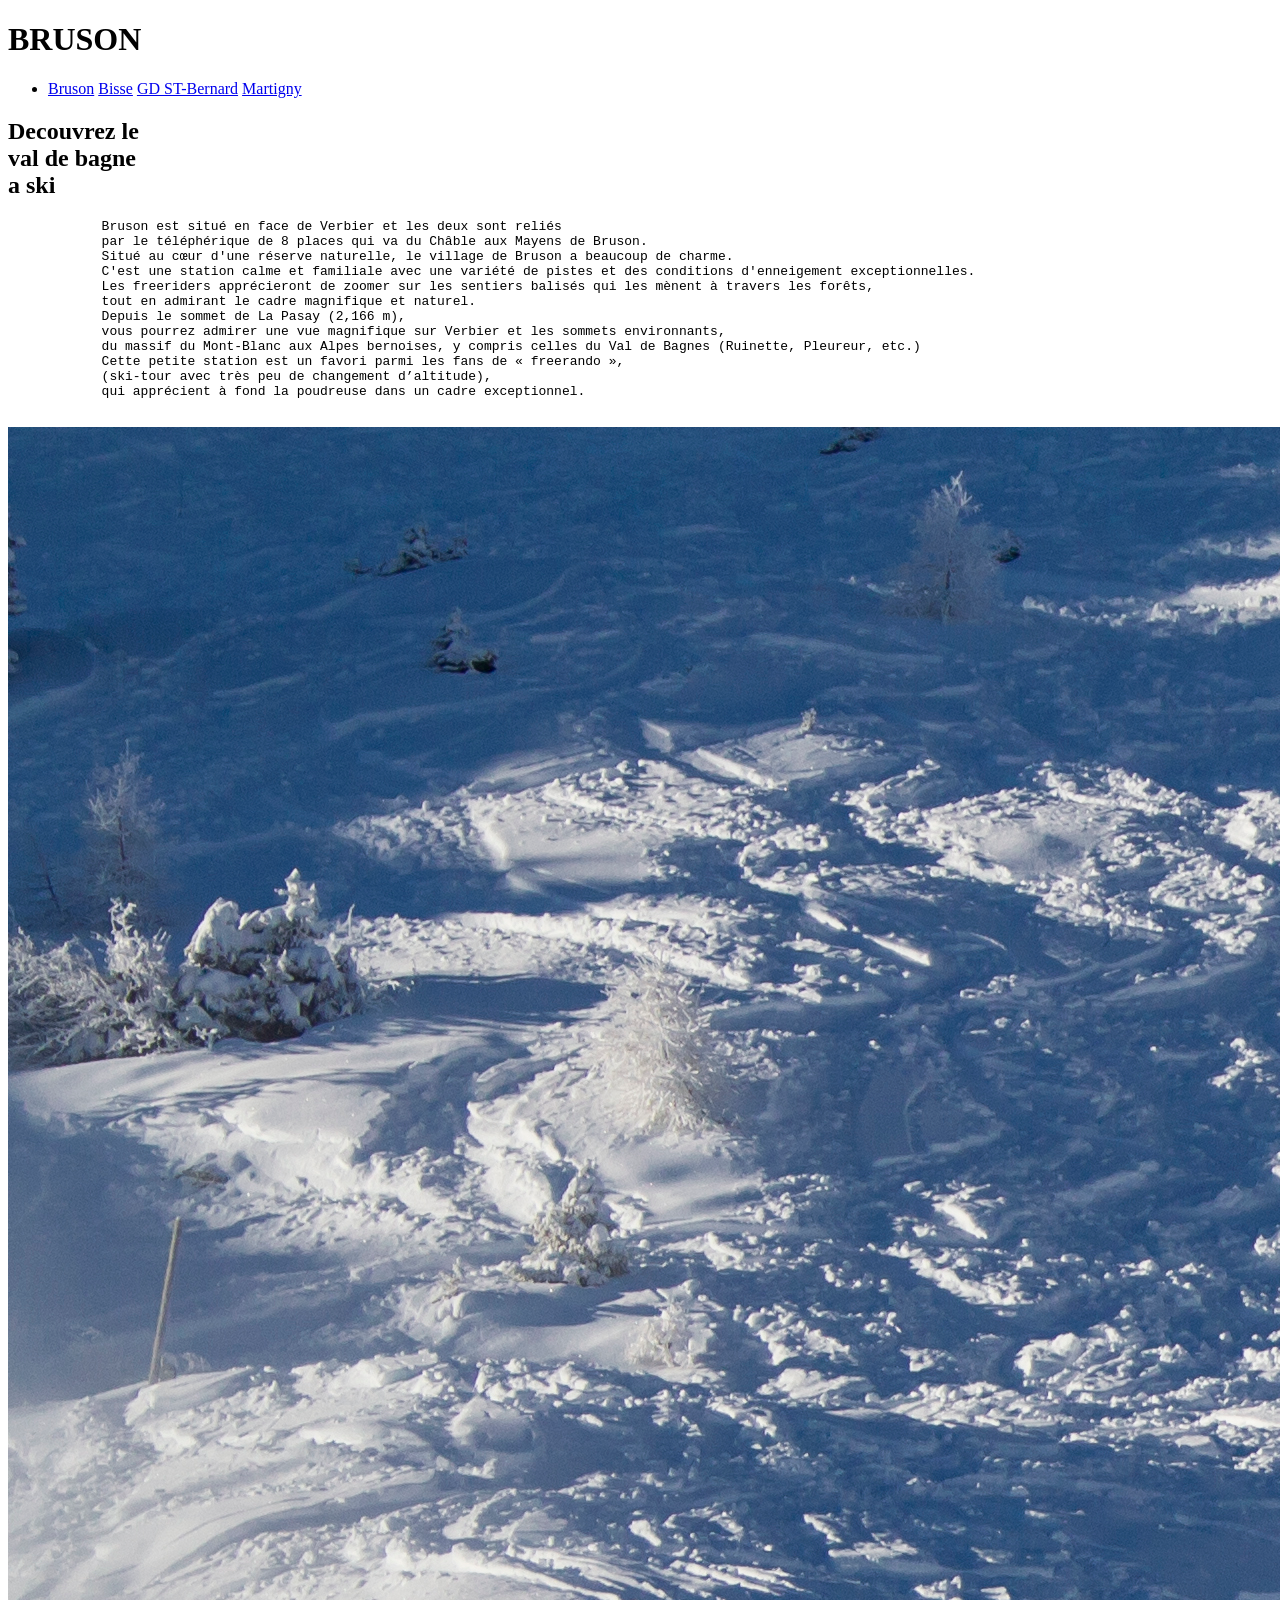
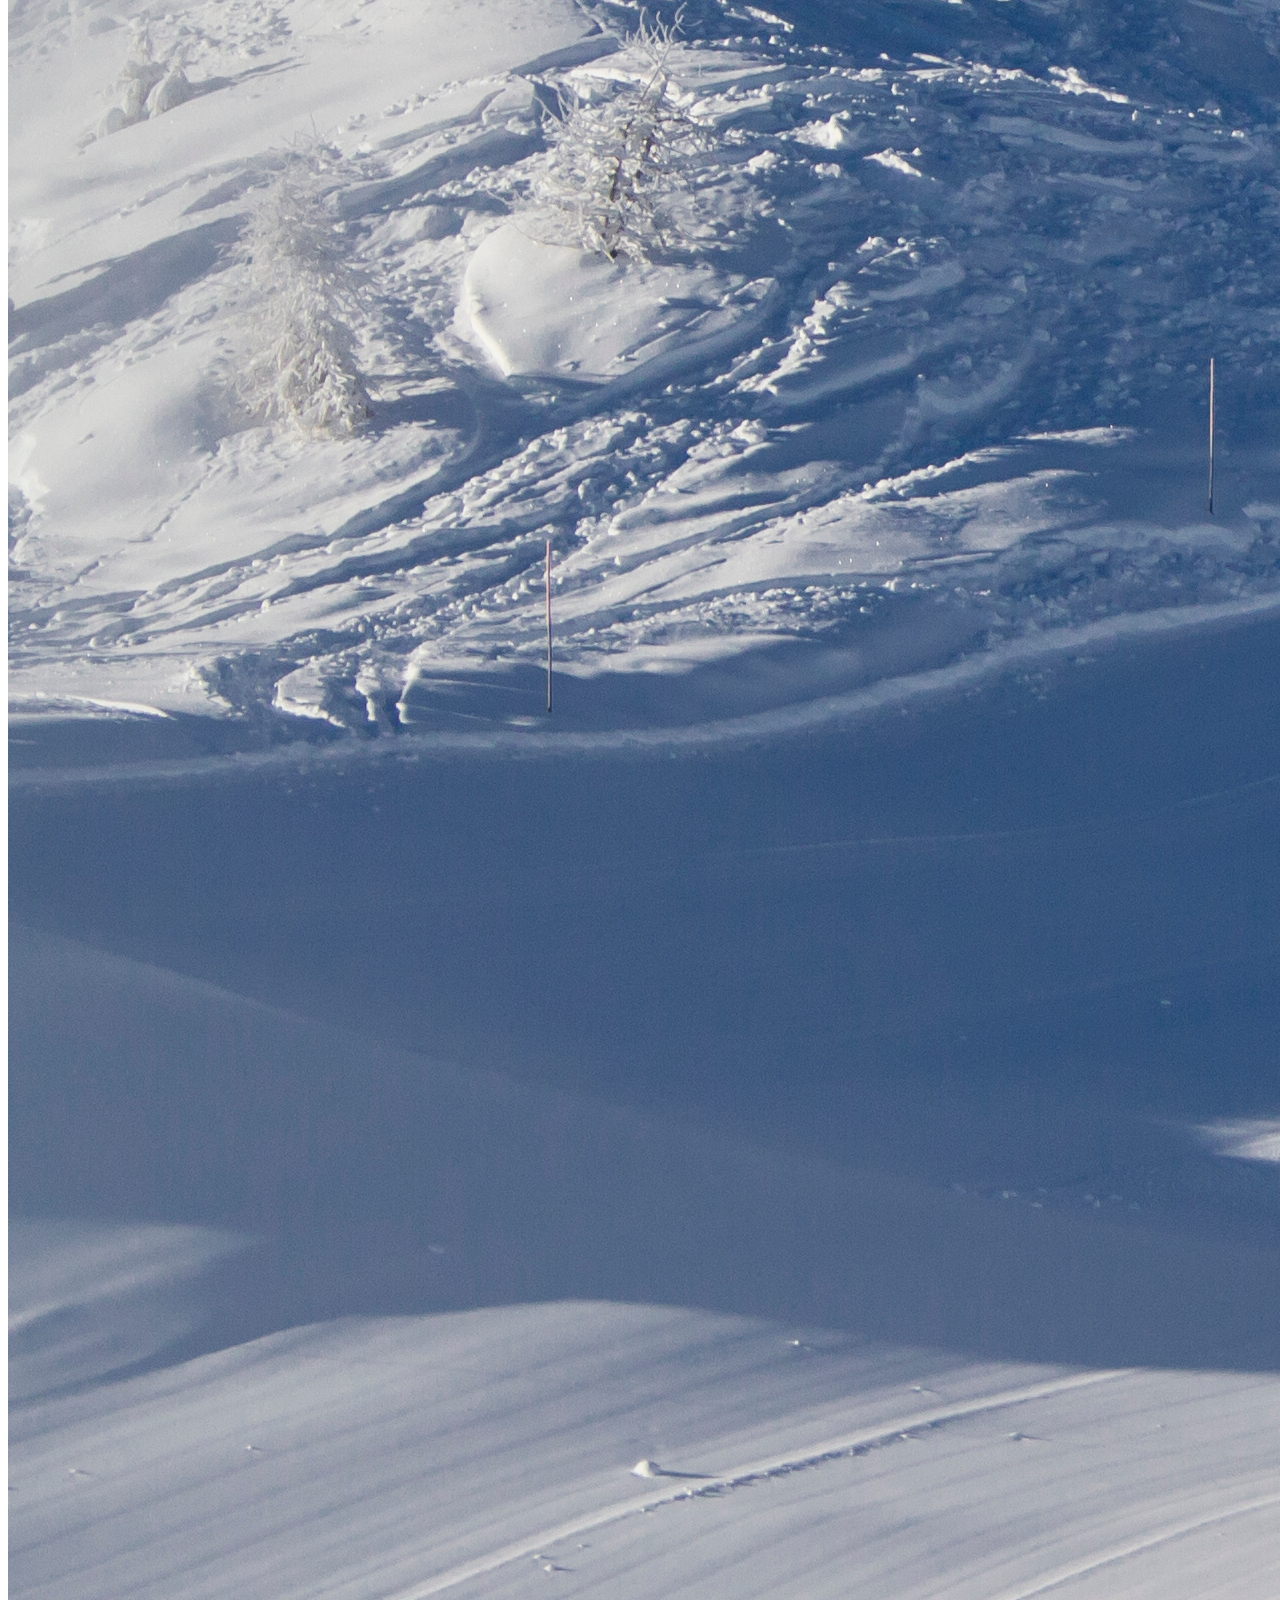
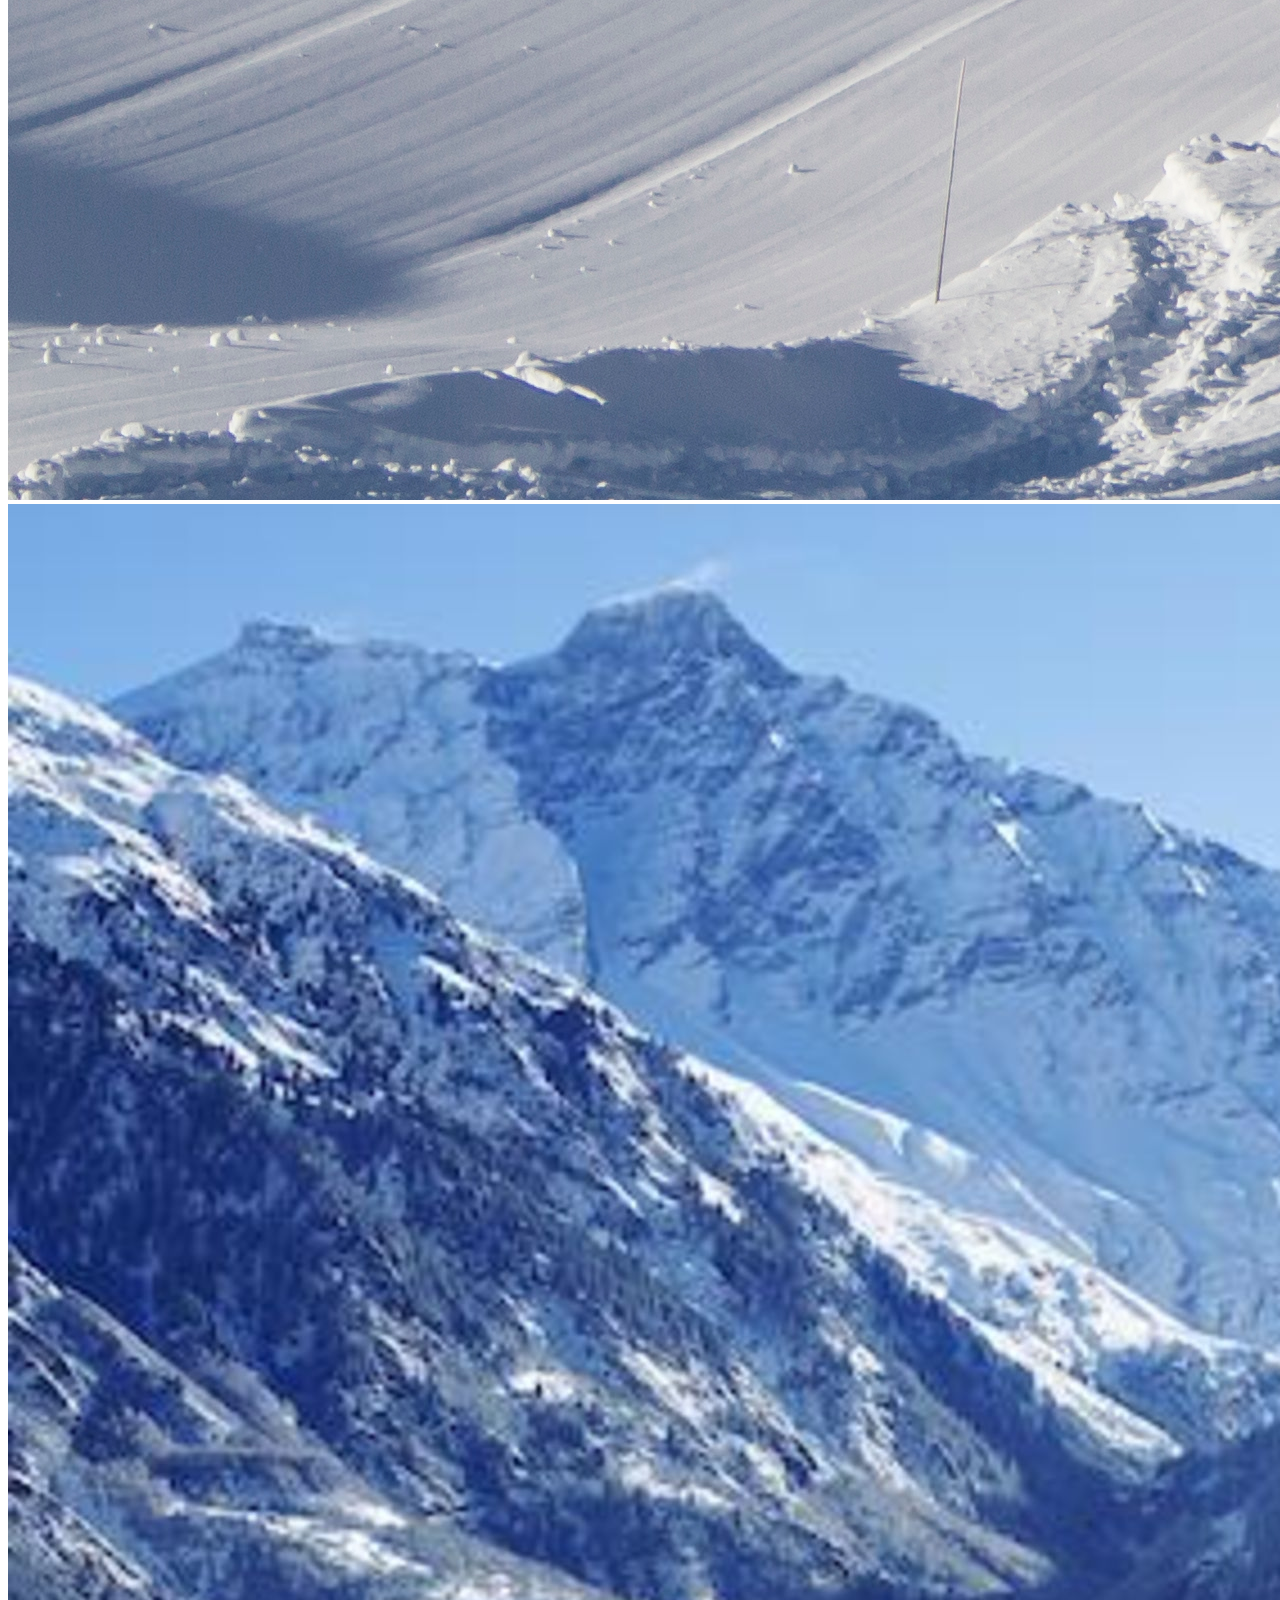
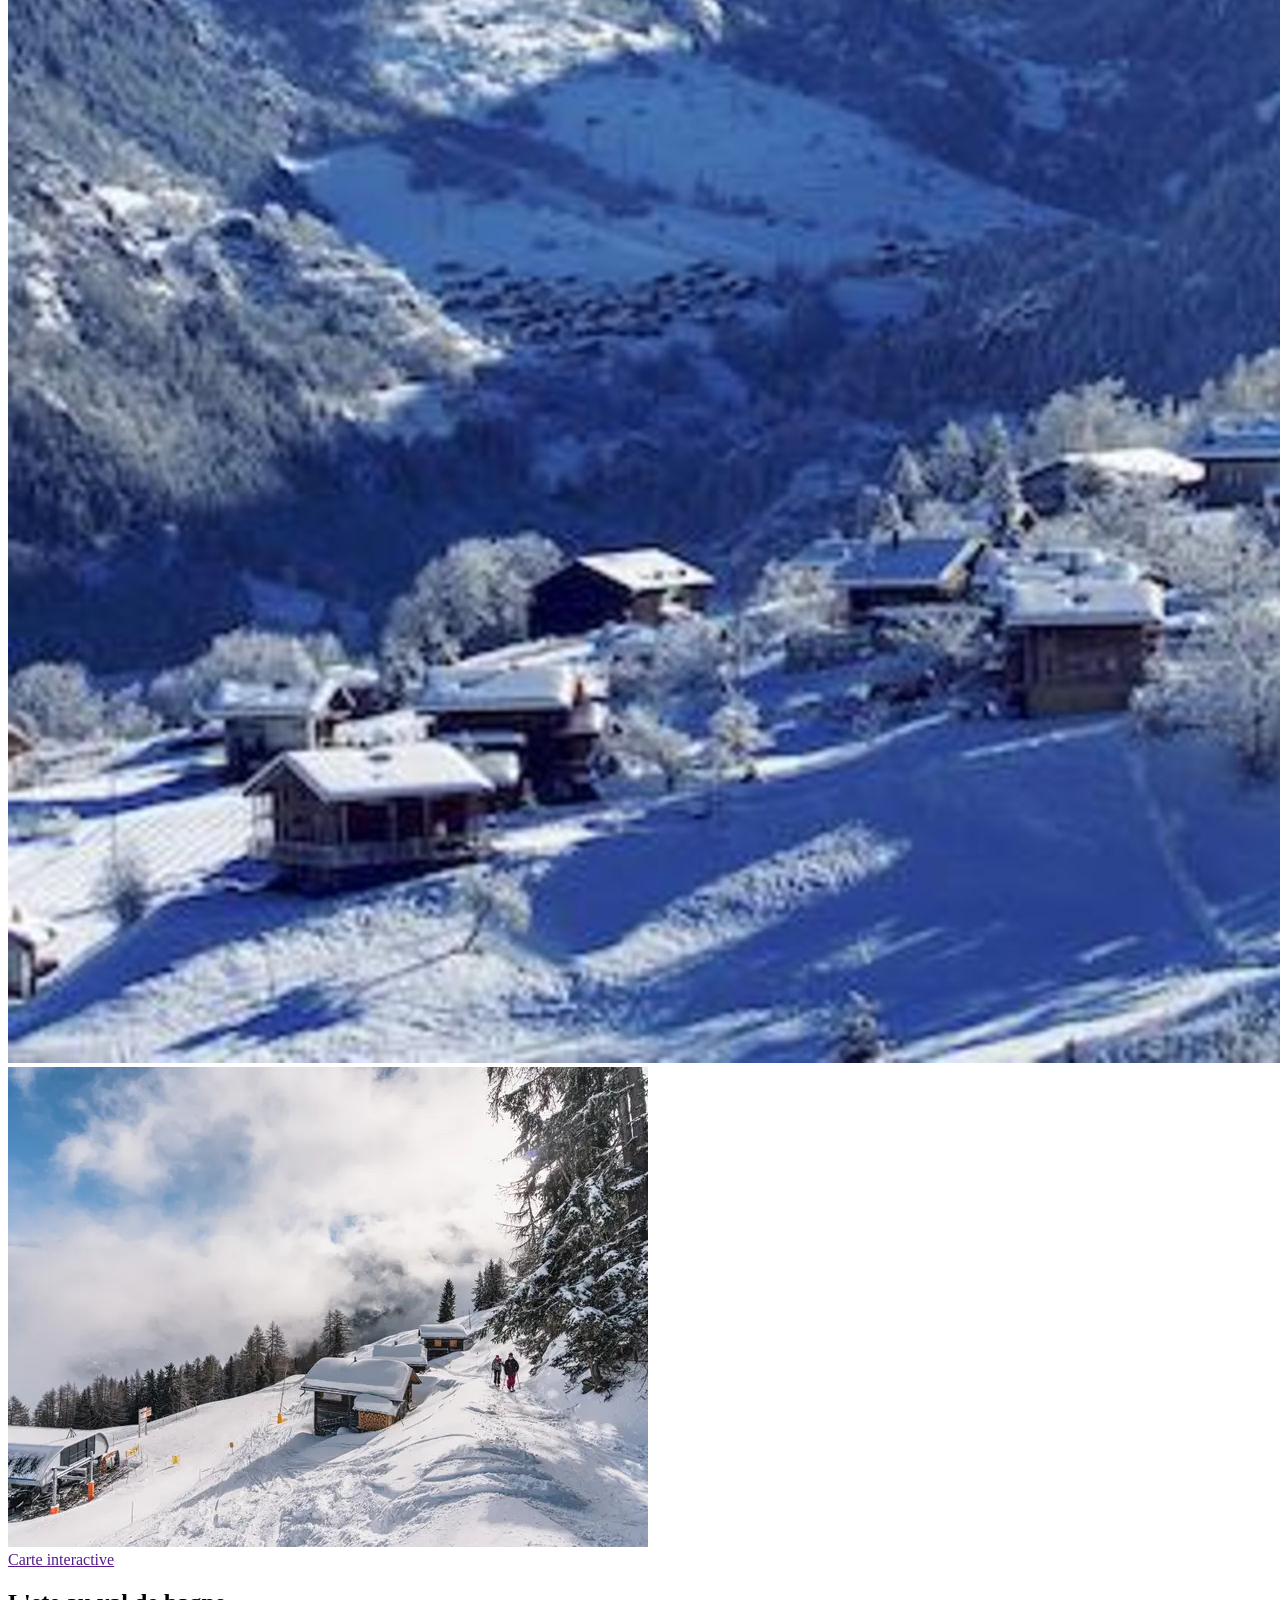
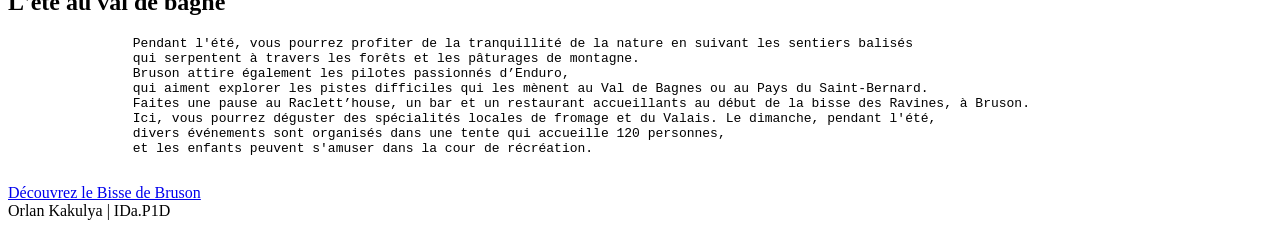
==== index.html @ 7a2a9edf "name 2" ====
<!DOCTYPE html>
<html lang="fr">

<head>
    <meta charset="UTF-8">
    <meta name="viewport" content="width=device-width, initial-scale=1.0">
    <title>Découverte du Val De Bagne</title>

    <link rel="preconnect" href="https://fonts.googleapis.com">
    <link rel="preconnect" href="https://fonts.gstatic.com" crossorigin>
    <link
        href="https://fonts.googleapis.com/css2?family=Cagliostro&family=Cormorant+Garamond:ital,wght@0,300..700;1,300..700&family=EB+Garamond:ital,wght@0,400..800;1,400..800&family=Fuzzy+Bubbles:wght@400;700&display=swap"
        rel="stylesheet">

    <link rel="stylesheet" href="./style/style.css">
</head>

<body>
    <header>
        <h1>
            BRUSON
        </h1>
    </header>
    <nav>
        <ul>
            <li>
                <a href="./index.html">Bruson</a>
                <a href="./index2.html">Bisse</a>
                <a href="./index3.html">GD ST-Bernard</a>
                <a href="./index4.html">Martigny</a>
            </li>
        </ul>
    </nav>
    <main>
        <section id="mainTXT1">
            <h2>Decouvrez le <br /> val de bagne <br />a ski</h2>
            <pre class="p1">
            Bruson est situé en face de Verbier et les deux sont reliés 
            par le téléphérique de 8 places qui va du Châble aux Mayens de Bruson. 
            Situé au cœur d'une réserve naturelle, le village de Bruson a beaucoup de charme. 
            C'est une station calme et familiale avec une variété de pistes et des conditions d'enneigement exceptionnelles. 
            Les freeriders apprécieront de zoomer sur les sentiers balisés qui les mènent à travers les forêts,
            tout en admirant le cadre magnifique et naturel.
            Depuis le sommet de La Pasay (2,166 m), 
            vous pourrez admirer une vue magnifique sur Verbier et les sommets environnants, 
            du massif du Mont-Blanc aux Alpes bernoises, y compris celles du Val de Bagnes (Ruinette, Pleureur, etc.)
            Cette petite station est un favori parmi les fans de « freerando », 
            (ski-tour avec très peu de changement d’altitude), 
            qui apprécient à fond la poudreuse dans un cadre exceptionnel.
            </pre>

            <aside>
                <div id="mainIMG1">
                    <a href=""><img src="./Images/ski1.jpg" alt="ski1" class="img"></a>
                    <a href=""><img src="./Images/ski2.jpg" alt="ski2" class="img"></a>
                    <a href=""><img src="./Images/ski3.webp" alt="ski3" class="img"></a>
                </div>
            </aside>

            <div><a href="" class="blackOutlinebtn">Carte interactive</a></div>
        </section>
    </main>

    <section>
        <h2>L'ete au val de bagne</h2>
        <pre class="preCenter">
                Pendant l'été, vous pourrez profiter de la tranquillité de la nature en suivant les sentiers balisés 
                qui serpentent à travers les forêts et les pâturages de montagne. 
                Bruson attire également les pilotes passionnés d’Enduro, 
                qui aiment explorer les pistes difficiles qui les mènent au Val de Bagnes ou au Pays du Saint-Bernard.
                Faites une pause au Raclett’house, un bar et un restaurant accueillants au début de la bisse des Ravines, à Bruson. 
                Ici, vous pourrez déguster des spécialités locales de fromage et du Valais. Le dimanche, pendant l'été, 
                divers événements sont organisés dans une tente qui accueille 120 personnes, 
                et les enfants peuvent s'amuser dans la cour de récréation.
            </pre>

        <div><a href="./index2.html" class="blackOutlinebtn">Découvrez le Bisse de Bruson</a></div>
    </section>
    <footer>
        Orlan Kakulya | IDa.P1D
    </footer>
</body>

</html>
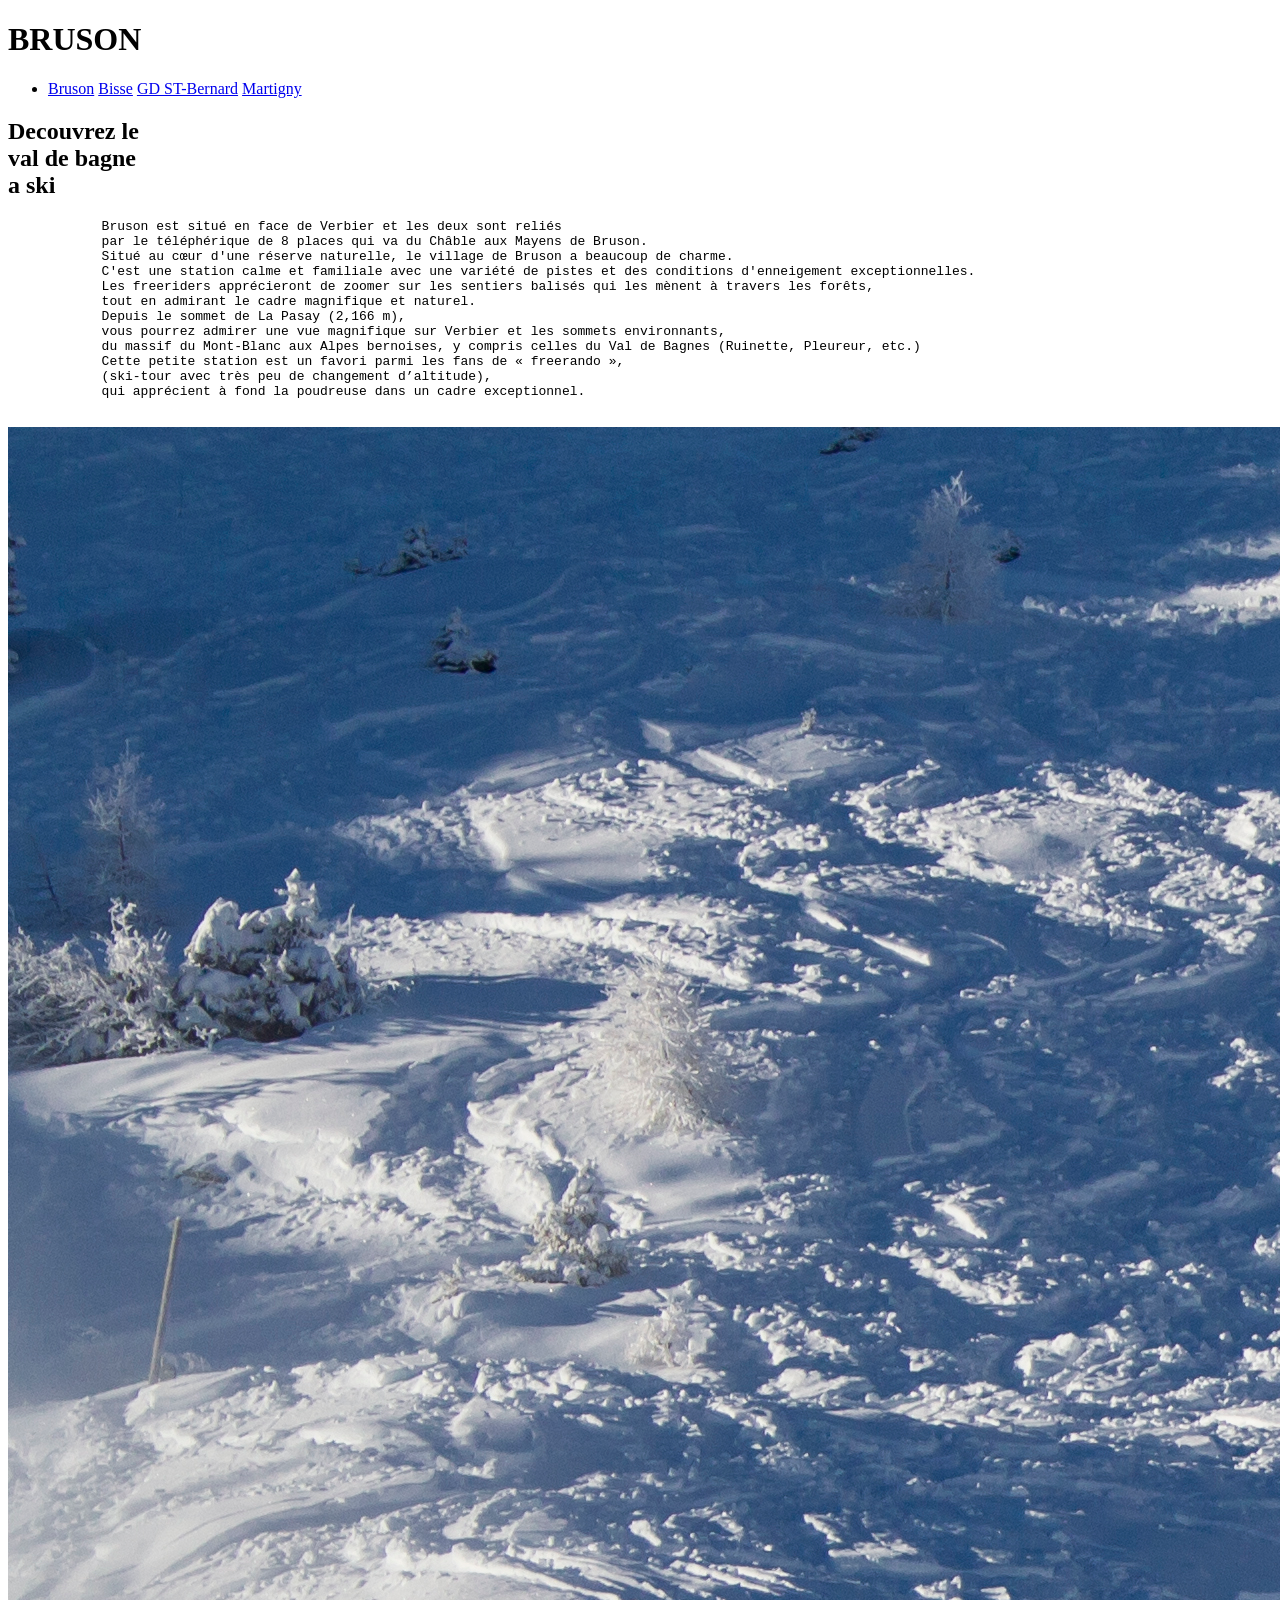
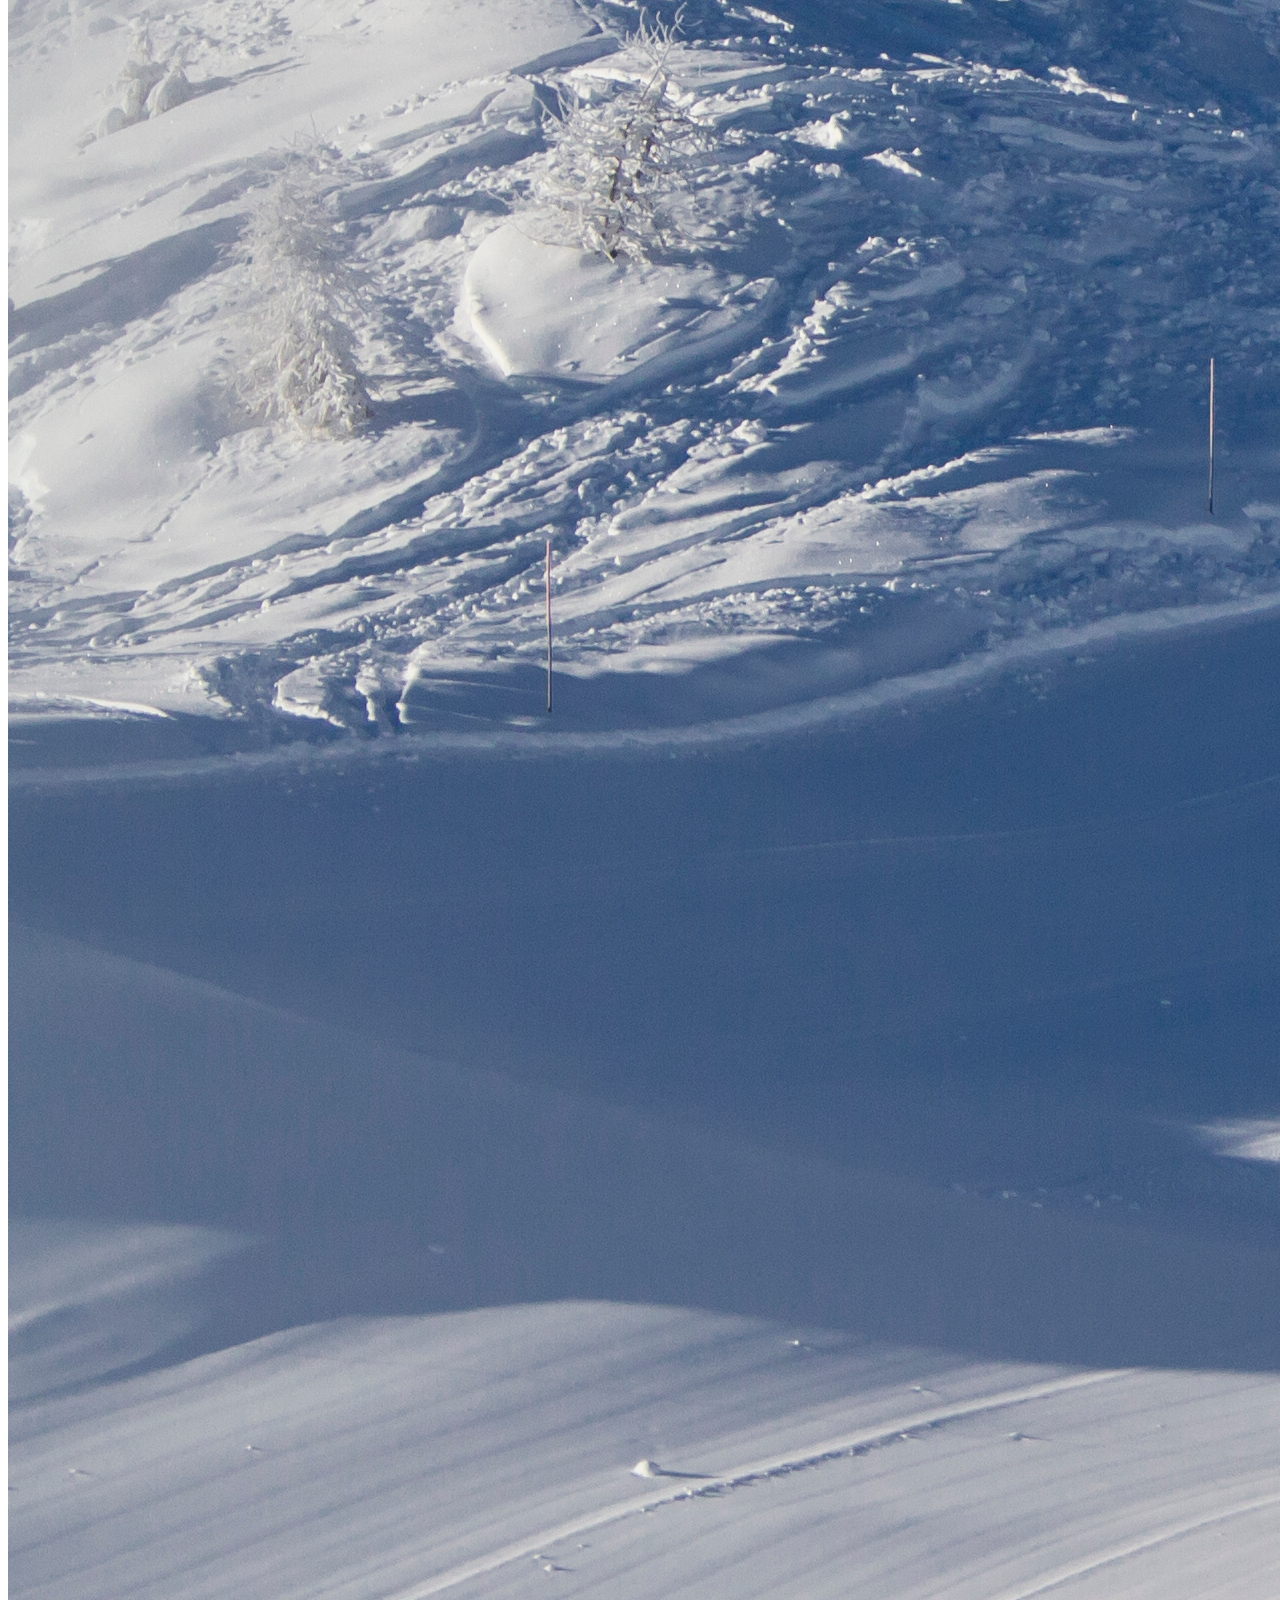
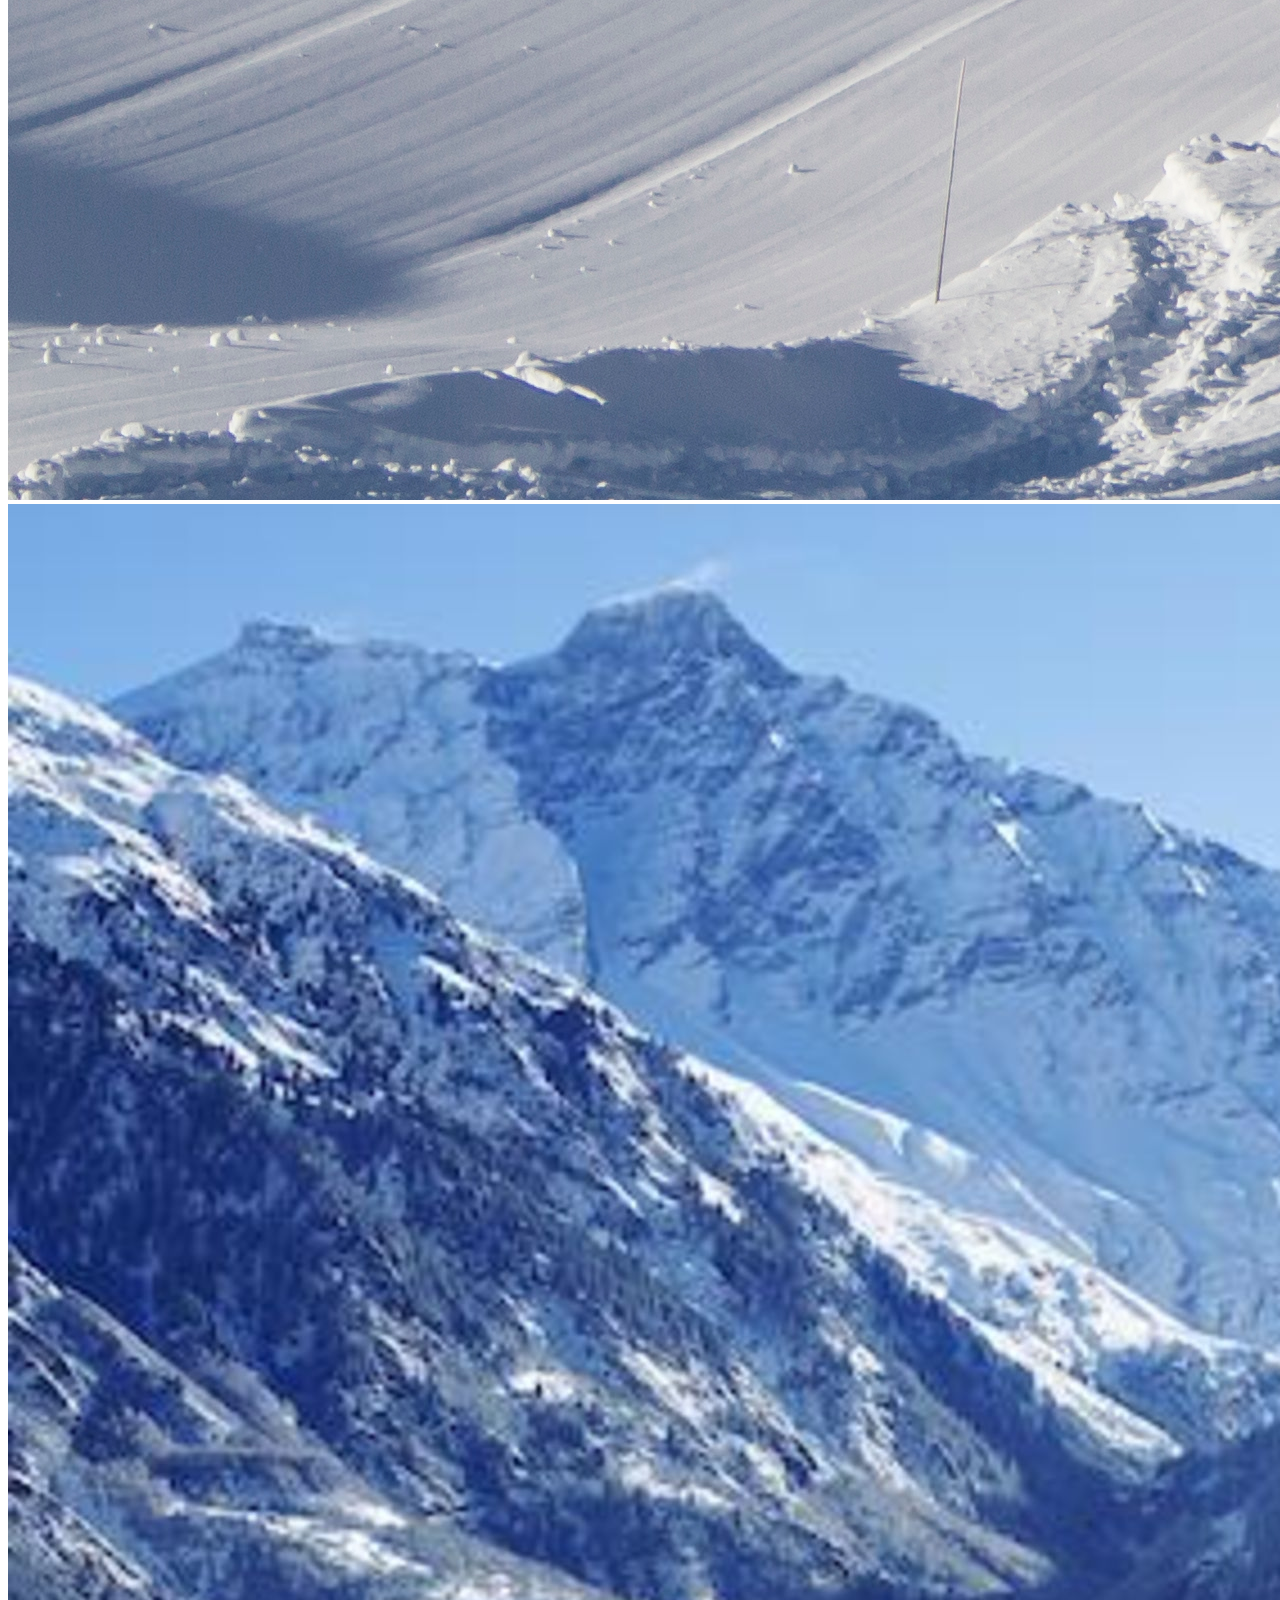
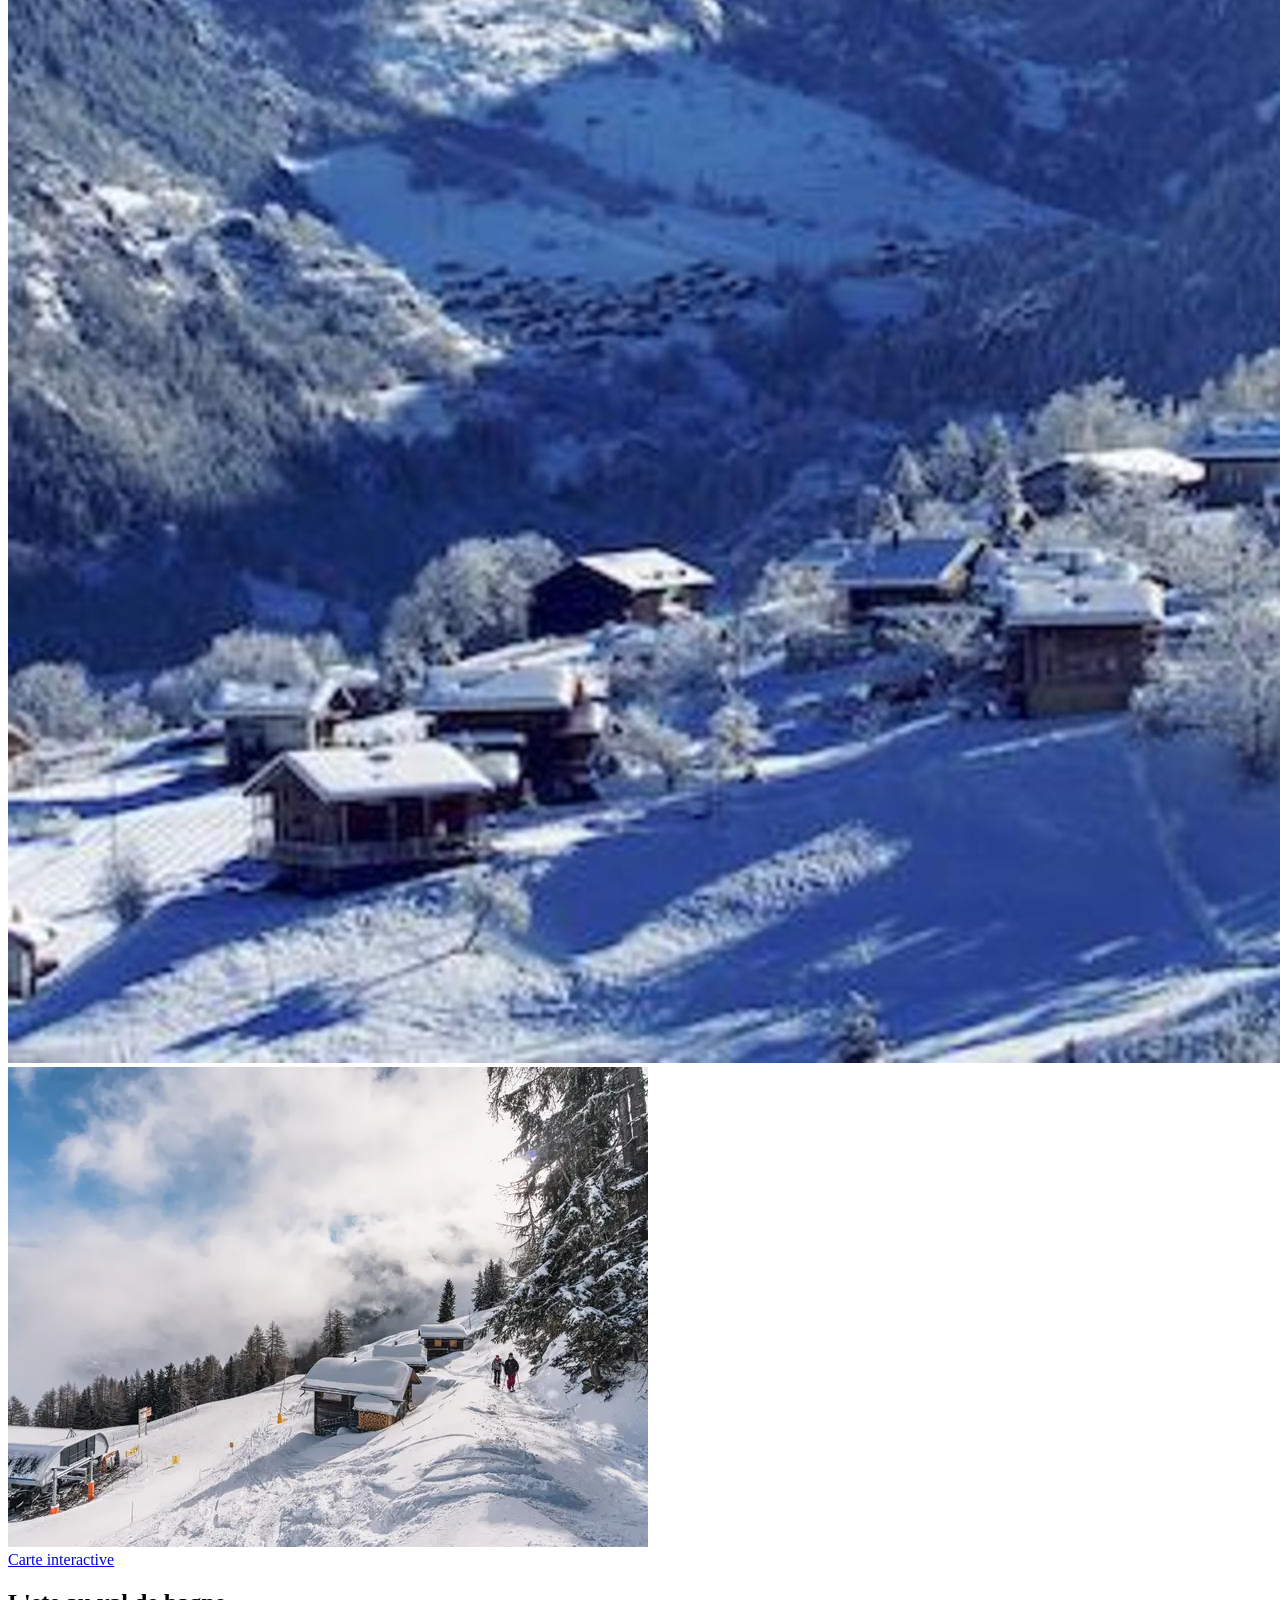
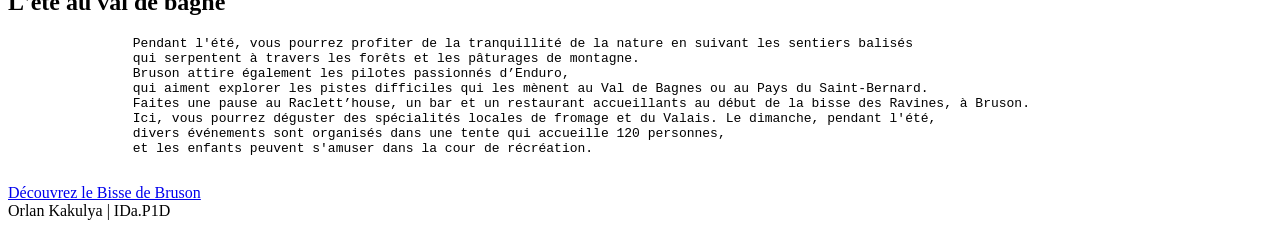
==== commit f49e1d1a: "css1" ====
--- a/index.html
+++ b/index.html
@@ -57,7 +57,7 @@
                 </div>
             </aside>
 
-            <div><a href="" class="blackOutlinebtn">Carte interactive</a></div>
+            <div><a href="https://www.google.com/maps" class="blackOutlinebtn">Carte interactive</a></div>
         </section>
     </main>
 
